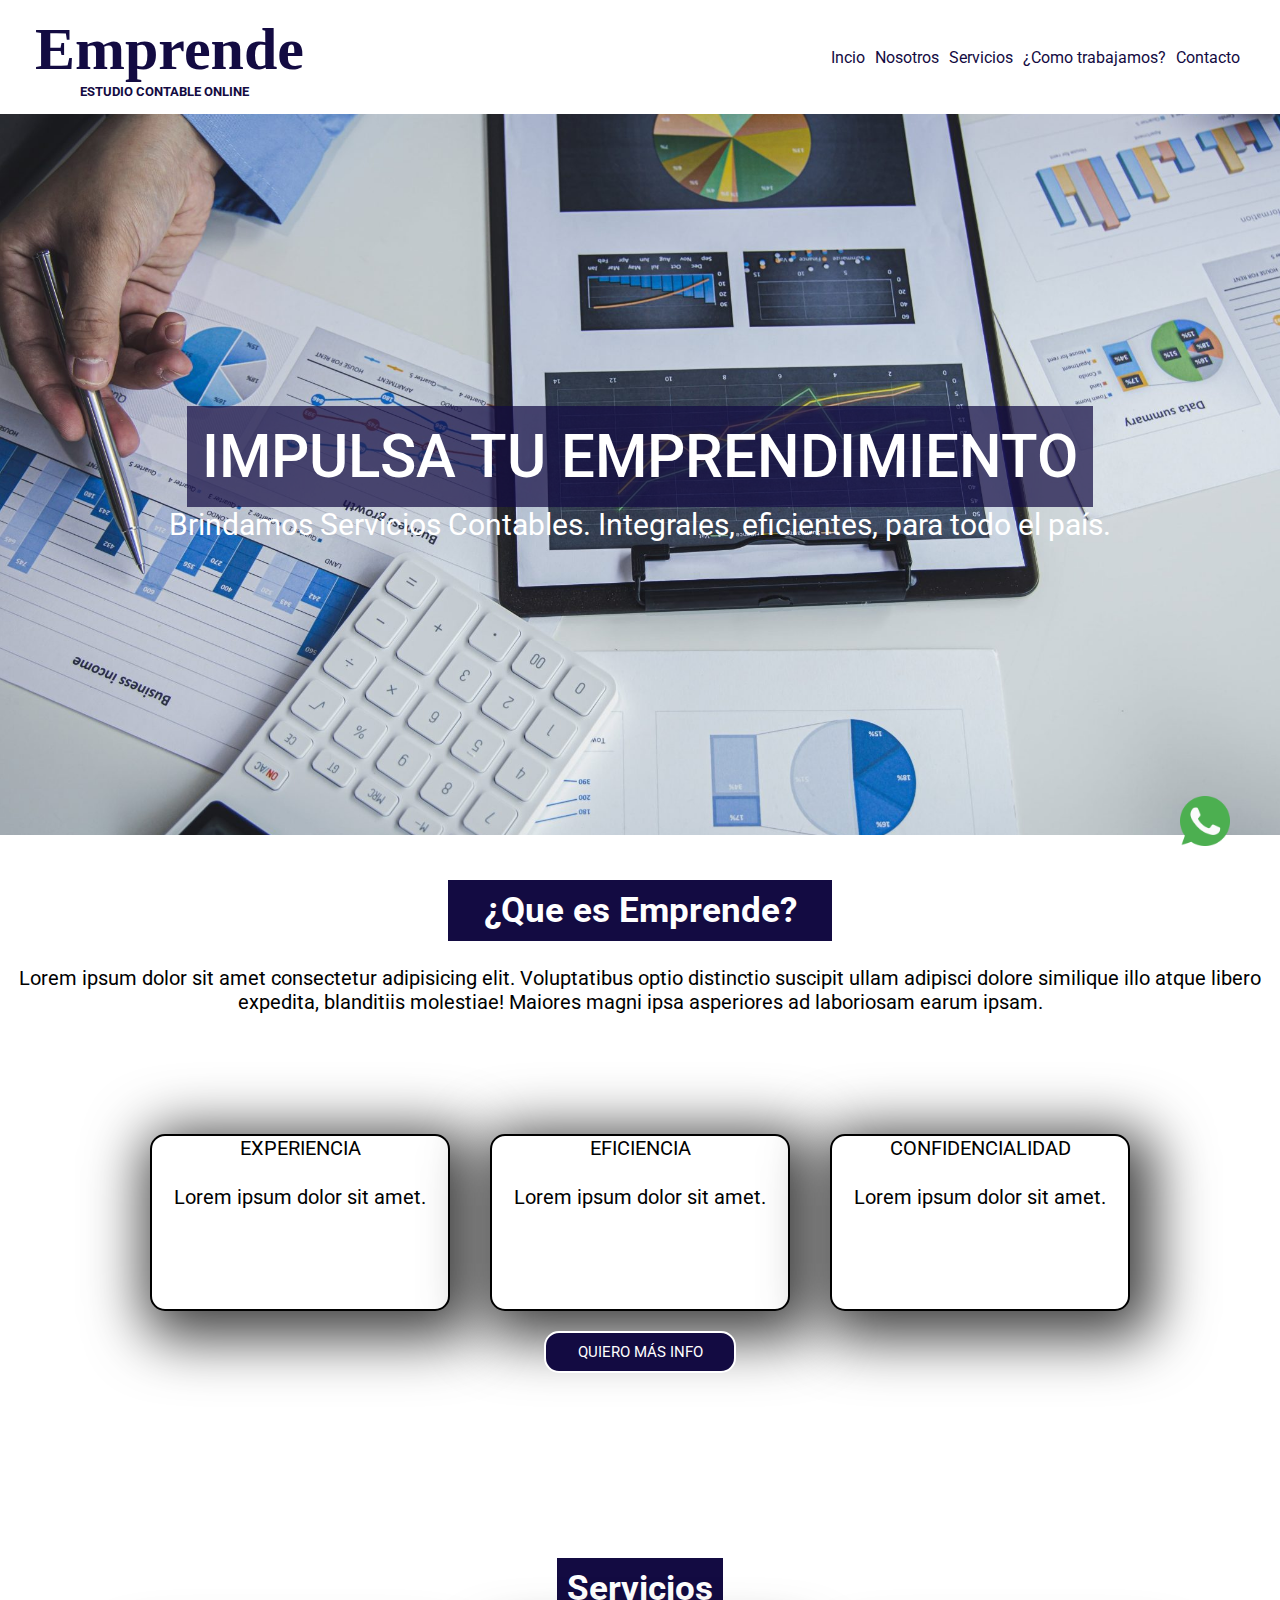
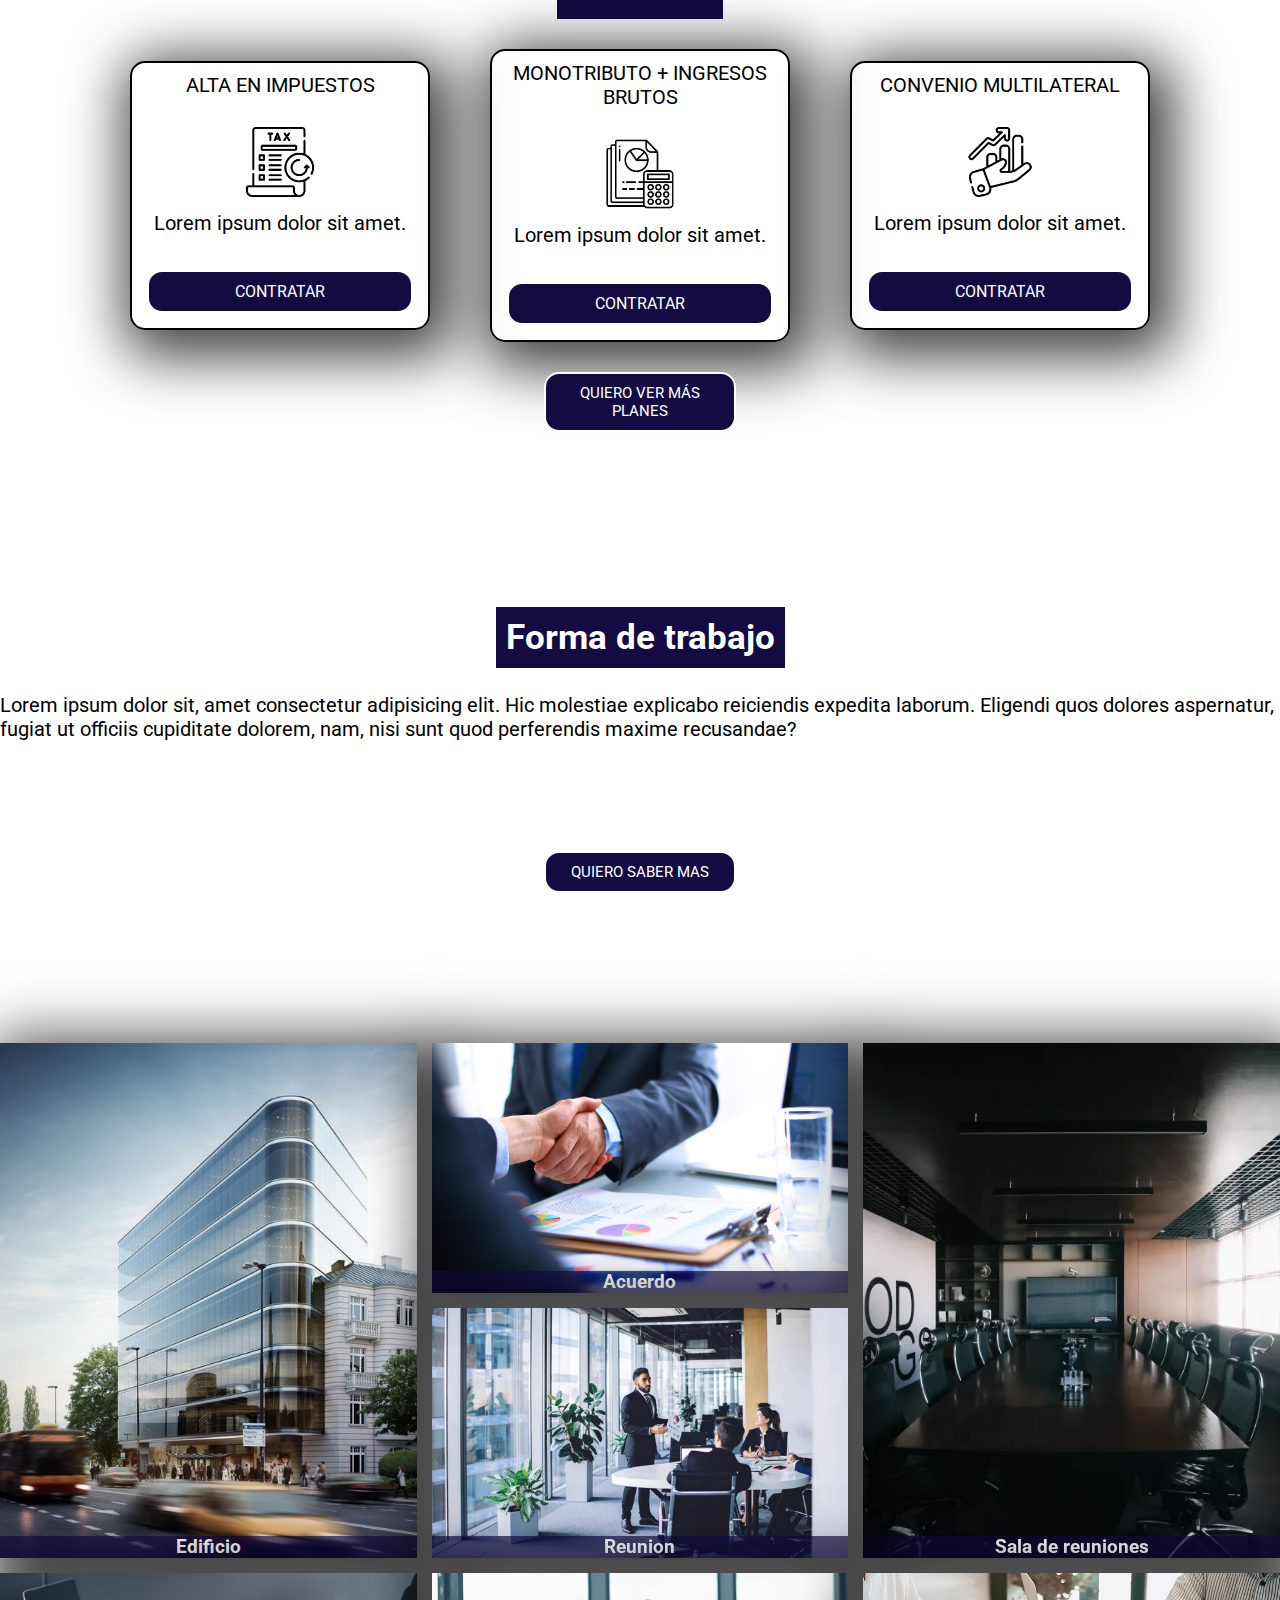
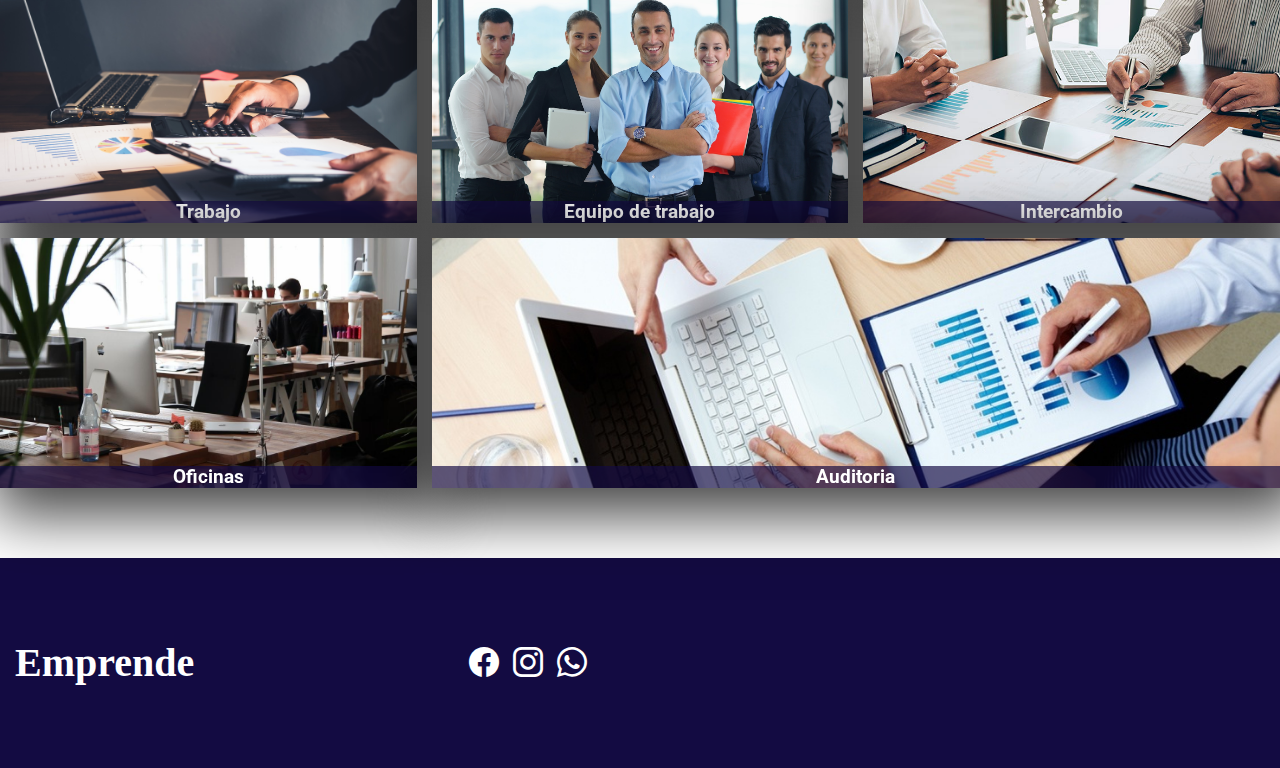
==== index.html @ 0a5bb5b4 "primer commit" ====
<!DOCTYPE html>
<html lang="en">

<head>
    <meta charset="UTF-8">
    <meta http-equiv="X-UA-Compatible" content="IE=edge">
    <meta name="viewport" content="width=device-width, initial-scale=1.0">
    <!---BOOTSTRAP-->
    <link href="https://cdn.jsdelivr.net/npm/bootstrap@5.1.3/dist/css/bootstrap.min.css" rel="stylesheet"
        integrity="sha384-1BmE4kWBq78iYhFldvKuhfTAU6auU8tT94WrHftjDbrCEXSU1oBoqyl2QvZ6jIW3" crossorigin="anonymous"> 
    <!---ICONS-->
    <link rel="stylesheet" href="https://cdn.jsdelivr.net/npm/bootstrap-icons@1.10.5/font/bootstrap-icons.css">
    <link rel="stylesheet" href="./css/style.css">
    <title>Emprende</title>
</head>

<body>
    <header>
        <div>
            <h1>Emprende</h1>
            <h2>ESTUDIO CONTABLE ONLINE</h2>
        </div>
        <nav>
            <ul>
                <li><a href="./index.html">Incio</a></li>
                <li><a href="./pages/nosotros.html">Nosotros</a></li>
                <li><a href="./pages/servicios.html">Servicios</a></li>
                <li><a href="./pages/comotrabajamos.html">¿Como trabajamos?</a></li>
                <li><a href="./pages/contacto.html">Contacto</a></li>
            </ul>
        </nav>
    </header>
    <main>
        <div class="position">
            <img src="./img/whatsapp-logo.png" alt="">
        </div>
        <section class="emprendimiento">
            <h2>IMPULSA TU EMPRENDIMIENTO</h2>
            <p>Brindamos Servicios Contables. Integrales, eficientes, para todo el país.</p>
        </section>
        <section class="emprende">
            <div>
                <h2>¿Que es Emprende?</h2>
                <p>Lorem ipsum dolor sit amet consectetur adipisicing elit. Voluptatibus optio distinctio suscipit ullam
                    adipisci dolore similique illo atque libero expedita, blanditiis molestiae! Maiores magni ipsa
                    asperiores ad laboriosam earum ipsam.</p>
            </div>
            <div class="card-flex1">
                <div class="cuadrados">
                    <h3>EXPERIENCIA</h3>
                    <p>Lorem ipsum dolor sit amet.</p>
                </div>
                <div class="cuadrados">
                    <h3>EFICIENCIA</h3>
                    <p>Lorem ipsum dolor sit amet.</p>
                </div>
                <div class="cuadrados">
                    <h3>CONFIDENCIALIDAD</h3>
                    <p>Lorem ipsum dolor sit amet.</p>
                </div>
            </div>
            <a href="" class="boton-mas">QUIERO MÁS INFO</a>
        </section>
        <section class="servicios">
            <h2>Servicios</h2>
            <div class="card-flex">
                <div class="cuadrados">
                    <h3>ALTA EN IMPUESTOS</h3>
                    <img src="./img/tax-impuestos.png" alt="Alta en impuestos">
                    <p>Lorem ipsum dolor sit amet.</p>
                    <a href="" class="boton">CONTRATAR</a>
                </div>
                <div class="cuadrados">
                    <h3>MONOTRIBUTO + INGRESOS BRUTOS</h3>
                    <img src="./img/montrib-ingbrutos.png" alt="Monotributo + Ingresos brutos">
                    <p>Lorem ipsum dolor sit amet.</p>
                    <a href="" class="boton">CONTRATAR</a>
                </div>
                <div class="cuadrados">
                    <h3>CONVENIO MULTILATERAL</h3>
                    <img src="./img/convenio-multilateral.png" alt="Convenio Multilateral">
                    <p>Lorem ipsum dolor sit amet.</p>
                    <a href="" class="boton">CONTRATAR</a>
                </div>
            </div>
            <a href="" class="boton-mas">QUIERO VER MÁS PLANES</a>
        </section>
        <section class="trabajo">
            <h2>Forma de trabajo</h2>
            <p>Lorem ipsum dolor sit, amet consectetur adipisicing elit. Hic molestiae explicabo reiciendis expedita
                laborum. Eligendi quos dolores aspernatur, fugiat ut officiis cupiditate dolorem, nam, nisi sunt quod
                perferendis maxime recusandae?</p>
            <a href="" class="boton-mas">QUIERO SABER MAS</a>
        </section>
        <section class="grid-galeria">
            <div class="grid-item img-1">
                <img src="./img/edifcio2.jpg" alt="">
                <h3>Edificio</h3>
            </div>
            <div class="grid-item">
                <img src="./img/trato.jpg" alt="">
                <h3>Acuerdo</h3>
            </div>
            <div class="grid-item img-3">
                <img src="./img/sala-reuniones.webp" alt="">
                <h3>Sala de reuniones</h3>
            </div>
            <div class="grid-item">
                <img src="./img/reunion.jpg" alt="">
                <h3>Reunion</h3>
            </div>
            </div>
            <div class="grid-item">
                <img src="./img/analisis3.jpg" alt="">
                <h3>Trabajo</h3>
            </div>
            <div class="grid-item">
                <img src="./img/contadores.jpg" alt="">
                <h3>Equipo de trabajo</h3>
            </div>
            <div class="grid-item">
                <img src="./img/analisis2.jpg" alt="">
                <h3>Intercambio</h3>
            </div>
            <div class="grid-item">
                <img src="./img/oficina.jpg" alt="">
                <h3>Oficinas</h3>
            </div>
            <div class="grid-item img-9">
                <img src="./img/auditoria-fondo.jpg" alt="">
                <h3>Auditoria</h3>
            </div>
        </section>
    </main>
    <footer>
        <h2>Emprende</h2>
            <div class="redes">
                <a href="https://es-la.facebook.com/" target="_blank"><i class="bi bi-facebook"></i></a>
                <a href="https://www.instagram.com/" target="_blank"><i class="bi bi-instagram"></i></a>
                <a href="https://twitter.com/" target="_blank"><i class="bi bi-whatsapp"></i></a>
            </div>
        <div>
            <iframe
                src="https://www.google.com/maps/embed?pb=!1m18!1m12!1m3!1d3172.86528999358!2d-59.12280249999996!3d-37.322018499999984!2m3!1f0!2f0!3f0!3m2!1i1024!2i768!4f13.1!3m3!1m2!1s0x95911fec3f8f6e5f%3A0x3c6dc78edd016304!2sMontiel%20535%2C%20B7001%20Tandil%2C%20Provincia%20de%20Buenos%20Aires!5e0!3m2!1ses!2sar!4v1687735181140!5m2!1ses!2sar"
                width="600" height="450" style="border:0;" allowfullscreen="" loading="lazy"
                referrerpolicy="no-referrer-when-downgrade"></iframe>
            <iframe width="560" height="315" src="https://www.youtube.com/embed/YPJwPRTGmyw"
                title="YouTube video player" frameborder="0"
                allow="accelerometer; autoplay; clipboard-write; encrypted-media; gyroscope; picture-in-picture; web-share"
                allowfullscreen></iframe>
        </div>
    </footer>
    <script src="https://cdn.jsdelivr.net/npm/bootstrap@5.1.3/dist/js/bootstrap.bundle.min.js"
        integrity="sha384-ka7Sk0Gln4gmtz2MlQnikT1wXgYsOg+OMhuP+IlRH9sENBO0LRn5q+8nbTov4+1p"
        crossorigin="anonymous"></script>
</body>

</html>
---- css/style.css ----
@import url('https://fonts.googleapis.com/css2?family=Roboto:ital,wght@0,100;0,400;0,700;0,900;1,100&display=swap');

/*-----RESET-----*/

*{
    margin: 0%;
    padding: 0%;
    box-sizing: border-box;
}

/*-----HEADER------*/

header{
    background-color: white;
    padding: 15px 35px 15px 35px;
    display: flex;
    justify-content: space-between;
    align-items: center;
}

header h2{
    font-family: 'Roboto', sans-serif;
    font-size:small;
    font-weight: 20px;
    font-style: normal;
    color: rgb(19, 11, 66);
    margin-left: 45px;
}

header nav ul{
    list-style: none;
    color: white;
    display: flex;
}

header nav ul li{
    display: inline-block;
    margin: 5px;
}

header nav ul li a{
    text-decoration: none;
    color: rgb(19, 11, 66);
    font-family: 'Roboto', sans-serif;
    font-weight: 10px;
    font-style: normal;
}

header nav ul li a:hover{
    color: rgb(109, 93, 198);
}

header h1{
    color: rgb(19, 11, 66);
    font-family: 'Roboto', sans-serif 0,700;
    font-weight: 50%;
    font-size: 60px;
    font-style: unset;
}


/*------MAIN-------*/

body{
    background-color: white;
}

.emprendimiento h2{
    color: white;
    font-family: 'Roboto', sans-serif;
    font-weight: 700;
    font-style: normal;
    font-weight: 500;
    background-color: rgba(19, 11, 66, 0.708);
}

.emprendimiento h2{
    display: inline-block;
    font-size: 60px;
    padding: 15px;
}

.emprendimiento{
    align-items: center;
    justify-content: center;
    flex-direction: column;
    display: flex;
    text-align: center;
    width: 100%;
    height:calc(100vh - 179.2px);
    background-position: center;
    background-size: cover;
    background-repeat: no-repeat;
    background-attachment: fixed;
    background-image: url(../img/fondo-reemplazo.jpg)
}

.emprendimiento p{
    font-size: 30px;
    font-family: 'Roboto', sans-serif;
    font-weight: 400;
    font-style: normal;
    color: white;
}

.boton{
    font-family: 'Roboto', sans-serif;
    text-decoration: none;
    color: white;
    background-color: rgb(19, 11, 66);
    padding: 10px;
    border: 2px solid white;
    border-radius: 15px;
    text-align: center;
    display: flex;
    justify-content: center;
}

.boton-mas{
    font-family: 'Roboto', sans-serif;
    text-decoration: none;
    color: white;
    background-color: rgb(19, 11, 66);
    font-size: 15px;
    border: 2px solid white;
    border-radius: 15px;
    text-align: center;
    padding: 10px;
    width: 15%;
    height: 10%;
}

.emprende .boton{
    margin: 15px;
}

.emprende{
    display: flex;
    justify-content: center;
    align-items: center;
    flex-direction: column;
    margin-top: 20px;
    text-align: center;
}

.emprende div{
    display: flex;
    justify-content: center;
    flex-direction: column;
    align-items: center;
    text-align: center;
}

.emprende .card-flex1{
    display: flex;
    flex-direction: row;
    justify-content: space-around;
    align-items: center;
    text-align: center;
}

.emprende h2{
    font-family: 'Roboto', sans-serif;
    font-size: 35px;
    font-weight: 100%;
    font-style: normal;
    background-color: rgb(19, 11, 66);
    text-align: center;
    padding: 10px;
    color: white;
    margin-top: 25px;
    width: 30%;
    text-align: center;
}

.emprende h3{
    font-family: 'Roboto', sans-serif;
    font-size: 20px;
    font-weight: 400;
    font-style: initial;
}

.emprende p{
    font-size: 20px;
    font-family: 'Roboto', sans-serif;
    font-weight: 400;
    font-style: normal;
    margin-top: 25px;
    margin-bottom: 100px;
}

.cuadrados{
    margin-bottom: 40px;
    border: 2px black solid ;
    border-radius: 15px;
    width: 300px;
    height: auto;
    text-align: center;
    background-color: white;
    margin: 20px;
    box-shadow: 9px 12px 57px 15px rgba(0,0,0,0.75);
-webkit-box-shadow: 9px 12px 57px 15px rgba(0,0,0,0.75);
-moz-box-shadow: 9px 12px 57px 15px rgba(0,0,0,0.75);
}

.emprende a:hover{
    background-color:white;
    color: rgb(19, 11, 66);
}

.servicios{
    display: flex;
    justify-content: center;
    flex-direction: column;
    align-items: center;
    margin-top: 150px;
}

.servicios .boton{
    margin: 15px;
}

.servicios .card-flex{
    display: flex;
    justify-content: space-around;
    align-items: center;
}

.servicios h2{
    font-family: 'Roboto', sans-serif;
    font-size: 35px;
    font-weight: 100%;
    font-style: normal;
    padding-top: 45px;
    background-color: rgb(19, 11, 66);
    text-align: center;
    padding: 10px;
    color: white;
    margin-top: 35px;
}

.servicios h3{
    font-family: 'Roboto', sans-serif;
    font-size: 20px;
    font-weight: 400;
    font-style: initial;
}

.servicios p{
    font-size: 20px;
    font-family: 'Roboto', sans-serif;
    font-weight: 400;
    font-style: normal;
}

.servicios .card-flex div{
    border: 2px solid black;
    border-radius: 15px;
    width: 300px;
    height: auto;
    text-align: center;
    background-color: rgba(255, 255, 255, 0.495);
    margin: 30px;
    box-shadow: 9px 12px 57px 15px rgba(0,0,0,0.75);
-webkit-box-shadow: 9px 12px 57px 15px rgba(0,0,0,0.75);
-moz-box-shadow: 9px 12px 57px 15px rgba(0,0,0,0.75);
}

.servicios div h3{
    margin-bottom: 30px;
    margin-top: 10px;
}

.servicios div img{
    width: 70px;
    height: 70px;
    margin-bottom: 10px;
}

.servicios div p{
    margin-bottom: 35px;
}

.servicios div a:hover{
    background-color: white;
    color: rgb(19, 11, 66);
}

.servicios a:hover{
    background-color: white;
    color: rgb(19, 11, 66);
}

.position{
    position: fixed;
    bottom: 50px;
    right: 50px;
}

.position img{
    width: 50px;
}

.trabajo{
    display: flex;
    justify-content: center;
    flex-direction: column;
    align-items: center;
    margin-top: 150px;
}

.trabajo h2{
    font-family: 'Roboto', sans-serif;
    font-size: 35px;
    font-weight: 700;
    font-style: normal;
    padding-top: 45px;
    background-color: rgb(19, 11, 66);
    text-align: center;
    padding: 10px;
    color: white;
    margin-top: 25px;
}

.trabajo p{
    margin-bottom: 30px;
    font-size: 20px;
    font-family: 'Roboto', sans-serif;
    font-weight: 400;
    font-style: normal;
    margin-top: 25px;
    padding-bottom: 80px;
}

.trabajo .boton{
    margin: 15px;
}

.trabajo a:hover{
    background-color: white;
    color: rgb(19, 11, 66);
}

.grid-galeria{
    margin-top: 150px;
    width:100%;
    display: grid;
    grid-template-columns: repeat(3,1fr);
    grid-auto-rows: 250px;
    gap: 15px;
    padding-bottom: 70px;
}

.grid-galeria div img{
    width: 100%;
    height: 100%;
    object-fit: cover;
}

.grid-item{
    box-shadow: 9px 12px 57px 15px rgba(0,0,0,0.75);
    -webkit-box-shadow: 9px 12px 57px 15px rgba(0,0,0,0.75);
    -moz-box-shadow: 9px 12px 57px 15px rgba(0,0,0,0.75);
    position: relative;
}

.grid-item h3{
    position: absolute;
    bottom: 0;
    color: white;
    background-color: rgba(19, 11, 66, 0.675);
    width: 100%;
    text-align: center;
    font-family: 'Roboto', sans-serif;
}

.img-1{
    grid-row: span 2;
}

.img-3{
    grid-row: span 2;
}

.img-9{
    grid-column: span 2;
}
/*------FOOTER-----*/

footer div iframe{
    width: 150px;
    height: 150px;
    margin: 25px;
}

footer div a img{
    width: 30px;
    height: 30px;
}

footer h2{
    color: rgb(19, 11, 66);
    font-family: 'Roboto', sans-serif 0,700;
    font-size: 40px;
    font-style: normal;
}

footer{
    display: flex;
    justify-content: space-between;
    align-items: center;
    padding: 15px;
    height: 210px;
}


/*-----NOSOTROS-----*/

.logo{
    color: rgb(19, 11, 66);
    font-family: 'Roboto', sans-serif 0,700;
    font-weight: 40%;
    font-size: 60px;
    font-style: unset;
}

header nav ul{
    text-decoration: none;
    color: rgb(19, 11, 66);
    font-family: 'Roboto', sans-serif;
    font-weight: 10px;
    font-style: normal;
    align-items: center;
}

.equipo{
        align-items: center;
        justify-content: center;
        flex-direction: column;
        display: flex;
        text-align: center;
        width: 100%;
        height:25vh;
        background-position: center;
        background-size: cover;
        background-repeat: no-repeat;
        background-attachment: fixed;
        background-image: url(../img/fondo-reemplazo.jpg)
}

.equipo h2{
    color: white;
    font-family: 'Roboto', sans-serif;
    font-weight: 700;
    font-style: normal;
    font-weight: 500;
    background-color: rgba(19, 11, 66, 0.708);
}

.nosotros1{
    font-size: 25px;
    font-family: 'Roboto', sans-serif;
    font-weight: 0,100;
    font-style: normal;
    color: rgba(19, 11, 66);
    text-align: center;
    margin-top: 40px;
}

footer{
    background-color:rgb(19, 11, 66);
}

footer h2{
    color: white;
}

.redes i{
    font-size: 30px;
    color: white;
    margin: 5px;
}















/*-----CONTACTO-----*/

.contacto{
    align-items: center;
    justify-content: center;
    flex-direction: column;
    display: flex;
    text-align: center;
    width: 100%;
    height:25vh;
    background-position: center;
    background-size: cover;
    background-repeat: no-repeat;
    background-attachment: fixed;
    background-image: url(../img/fondo-reemplazo.jpg)
}

.contacto h2{
    color: white;
    font-family: 'Roboto', sans-serif;
    font-weight: 700;
    font-style: normal;
    font-weight: 500;
    background-color: rgba(19, 11, 66, 0.708);
}

form{
    text-align: center;
    margin-top: 80px;
    margin-bottom: 80px;
}

form h3{
    margin-top: 15px;
    margin-bottom: 15px;
}

textarea{
    margin-bottom: 20px;
    border-radius: 10px;
    border: 2px;
}

form div input{
    padding: 8px;
    margin: 10px;
    font-family: 'Roboto', sans-serif;
}

form div input:hover{
    background-color: rgb(19, 11, 66);
    color: white;
}




















/*------MEDIA QUERY------*/

@media screen and (max-width:950px){
    .grid-galeria{
        grid-template-columns: repeat(2,1fr);
        grid-auto-rows: 220px;
    }

    .grid-item{
        grid-column: span 1;
        grid-row: span 1;
    }

    .img-9{
        grid-column: span 2;
    }

    .card-flex{
        flex-direction: column;
    }

    .card-flex1{
        flex-direction: column;
    }

    .emprende div p{
        width: 80%;
        text-align: center;
        margin: 20px;
    }
}

@media screen and (max-width:780px){
    .emprendimiento h2{
        font-size: 40px;
    }

    .emprendimiento p{
        font-size: 20px;
    }
}

@media screen and (max-width:600px){
    header{
        position: static;
        flex-direction: column;
    }

    .position{
        display: none;
    }

    .emprendimiento h2{
        font-size: 30px;
    }

    .emprendimiento p{
        font-size: 15px;
    }

    footer{
        flex-direction: column;
    }
}


@media screen and (max-width:550px){
    header{
        flex-direction: column;
    }
}

@media screen and (max-width:450px){
    .grid-galeria{
        grid-template-columns: 1fr;
    }

    .grid-item{
        grid-column: span 1;
        grid-row: span 1;
    }

    .emprendimiento h2{
        font-size: 25px;
    }

    .emprendimiento p{
        font-size: 10px;
    }
}
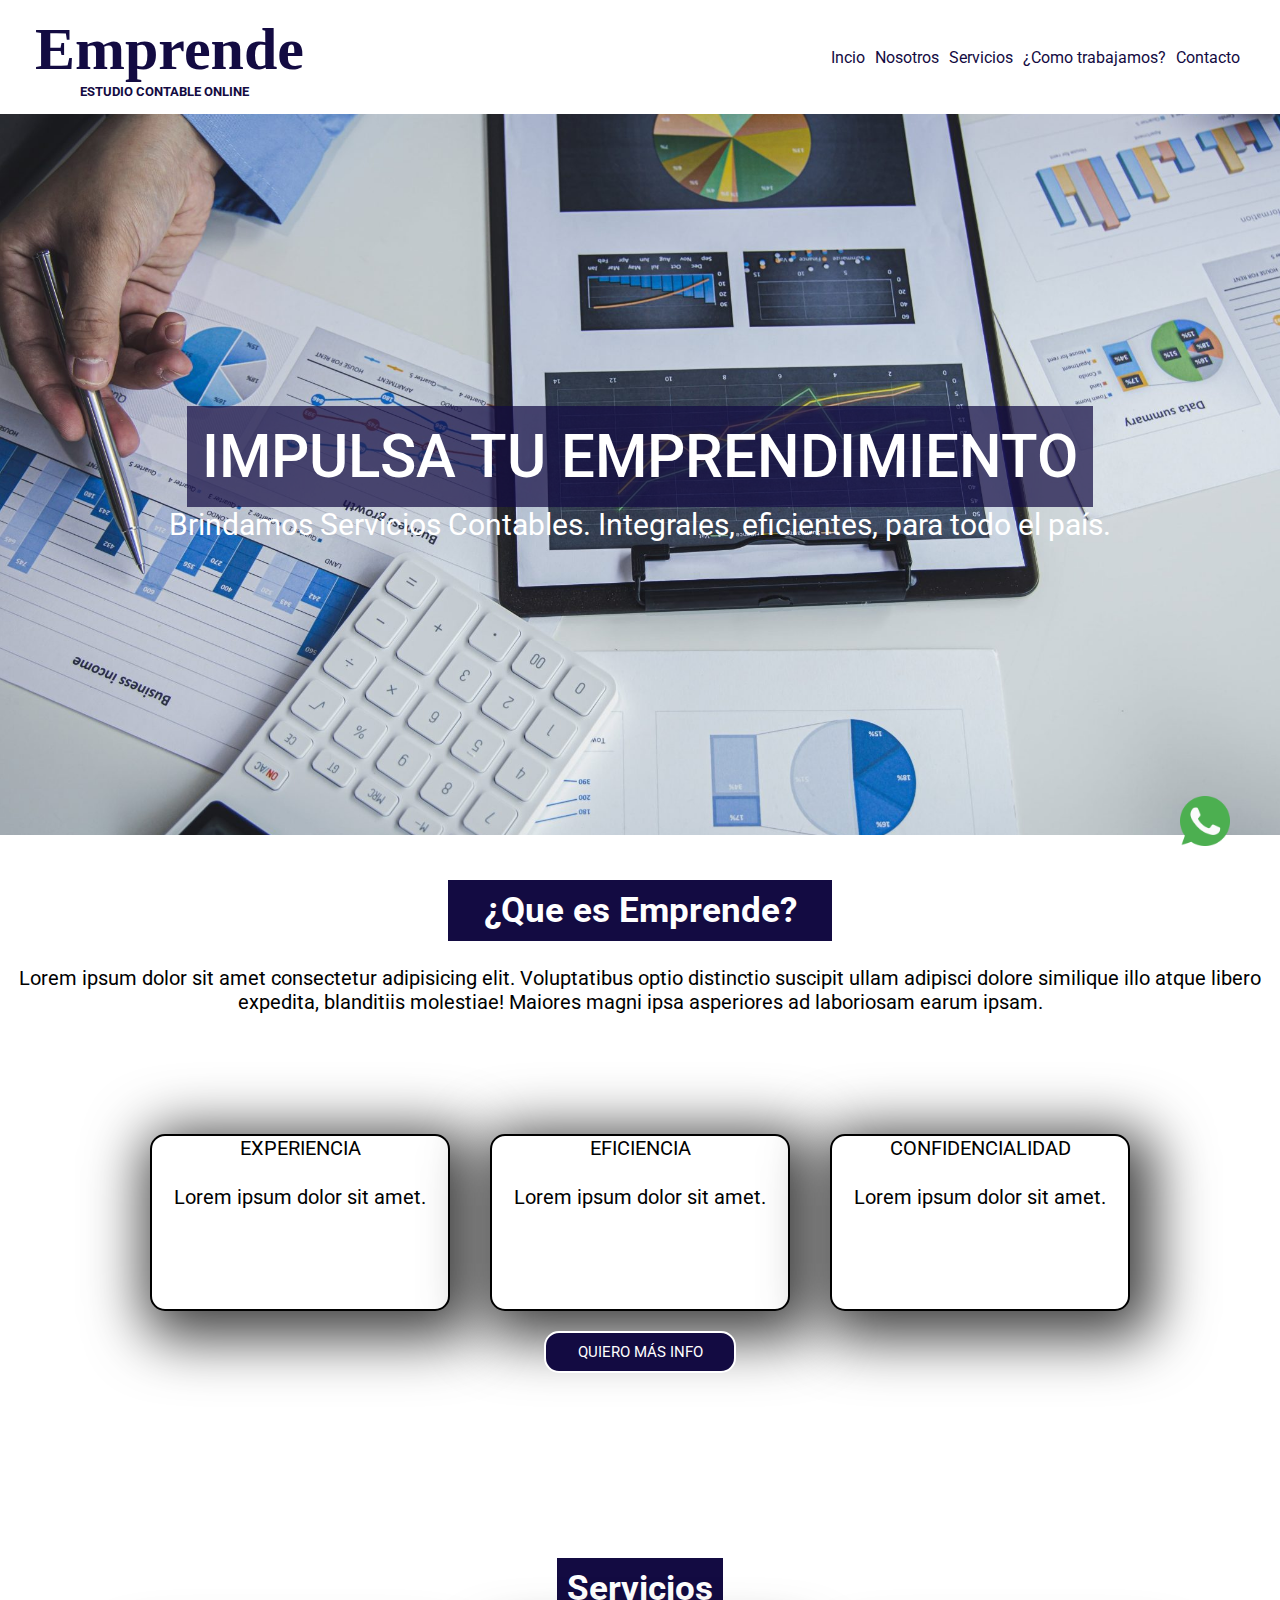
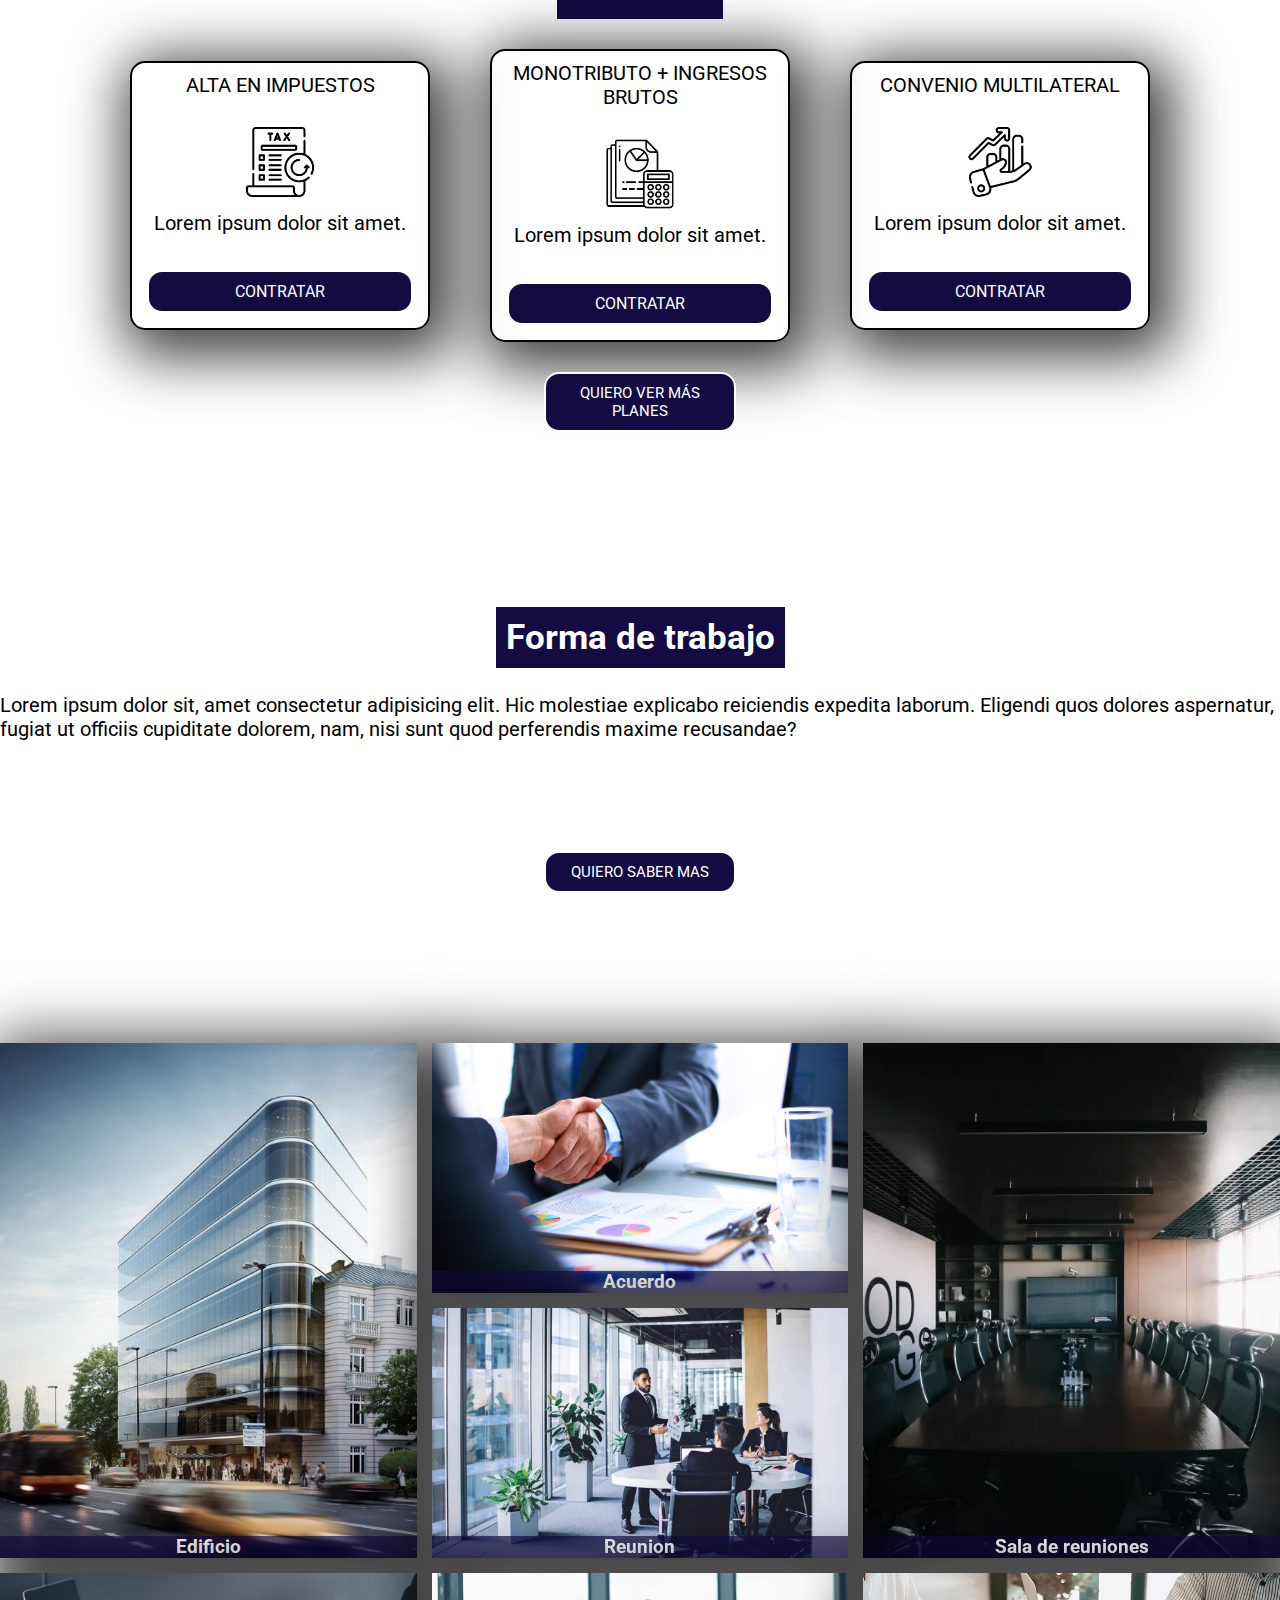
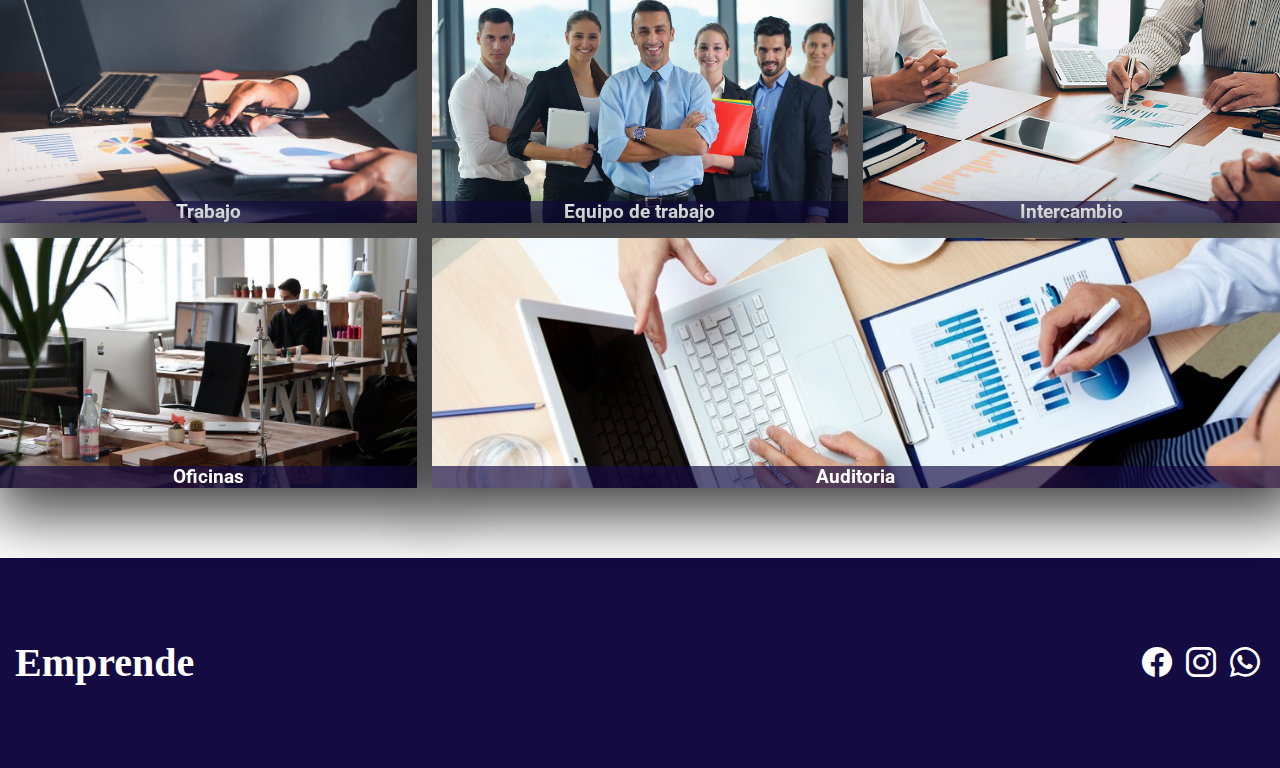
==== commit 3c3a48be: "detalles" ====
--- a/index.html
+++ b/index.html
@@ -139,16 +139,6 @@
                 <a href="https://www.instagram.com/" target="_blank"><i class="bi bi-instagram"></i></a>
                 <a href="https://twitter.com/" target="_blank"><i class="bi bi-whatsapp"></i></a>
             </div>
-        <div>
-            <iframe
-                src="https://www.google.com/maps/embed?pb=!1m18!1m12!1m3!1d3172.86528999358!2d-59.12280249999996!3d-37.322018499999984!2m3!1f0!2f0!3f0!3m2!1i1024!2i768!4f13.1!3m3!1m2!1s0x95911fec3f8f6e5f%3A0x3c6dc78edd016304!2sMontiel%20535%2C%20B7001%20Tandil%2C%20Provincia%20de%20Buenos%20Aires!5e0!3m2!1ses!2sar!4v1687735181140!5m2!1ses!2sar"
-                width="600" height="450" style="border:0;" allowfullscreen="" loading="lazy"
-                referrerpolicy="no-referrer-when-downgrade"></iframe>
-            <iframe width="560" height="315" src="https://www.youtube.com/embed/YPJwPRTGmyw"
-                title="YouTube video player" frameborder="0"
-                allow="accelerometer; autoplay; clipboard-write; encrypted-media; gyroscope; picture-in-picture; web-share"
-                allowfullscreen></iframe>
-        </div>
     </footer>
     <script src="https://cdn.jsdelivr.net/npm/bootstrap@5.1.3/dist/js/bootstrap.bundle.min.js"
         integrity="sha384-ka7Sk0Gln4gmtz2MlQnikT1wXgYsOg+OMhuP+IlRH9sENBO0LRn5q+8nbTov4+1p"
